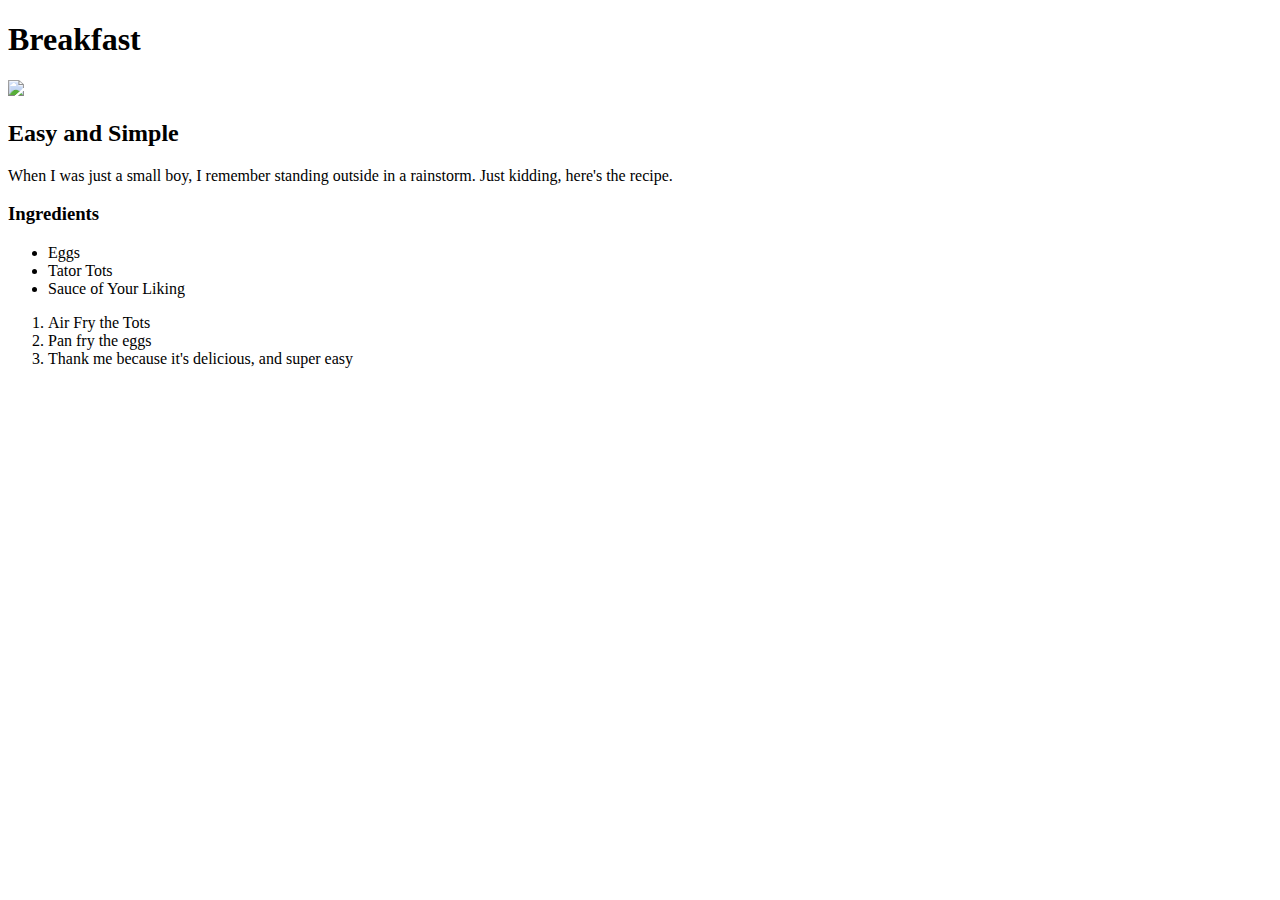
==== breakfast.html @ 27cd8772 "Add breakfast.html and eggrollbowl.html" ====
<!DOCTYPE html>
<html lang="en">
<head>
    <meta charset="UTF-8">
    <meta http-equiv="X-UA-Compatible" content="IE=edge">
    <meta name="viewport" content="width=device-width, initial-scale=1.0">
    <title>Breakfast</title>
</head>
<body>
    <h1>Breakfast</h1>
    <img src="https://sipandspice.com/wp-content/uploads/2020/08/SipandSpice-EggRollBowl-DSC02215.jpg">
    <h2>Easy and Simple</h2>
    <p>When I was just a small boy, I remember standing outside in a rainstorm. Just kidding, here's the recipe.</p>
    <h3>Ingredients</h3>
    <ul>
        <li>Eggs</li>
        <li>Tator Tots</li>
        <li>Sauce of Your Liking</li>
    </ul>
    <ol>
        <li>Air Fry the Tots</li>
        <li>Pan fry the eggs</li>
        <li>Thank me because it's delicious, and super easy</li>
    </ol>
</body>
</html>
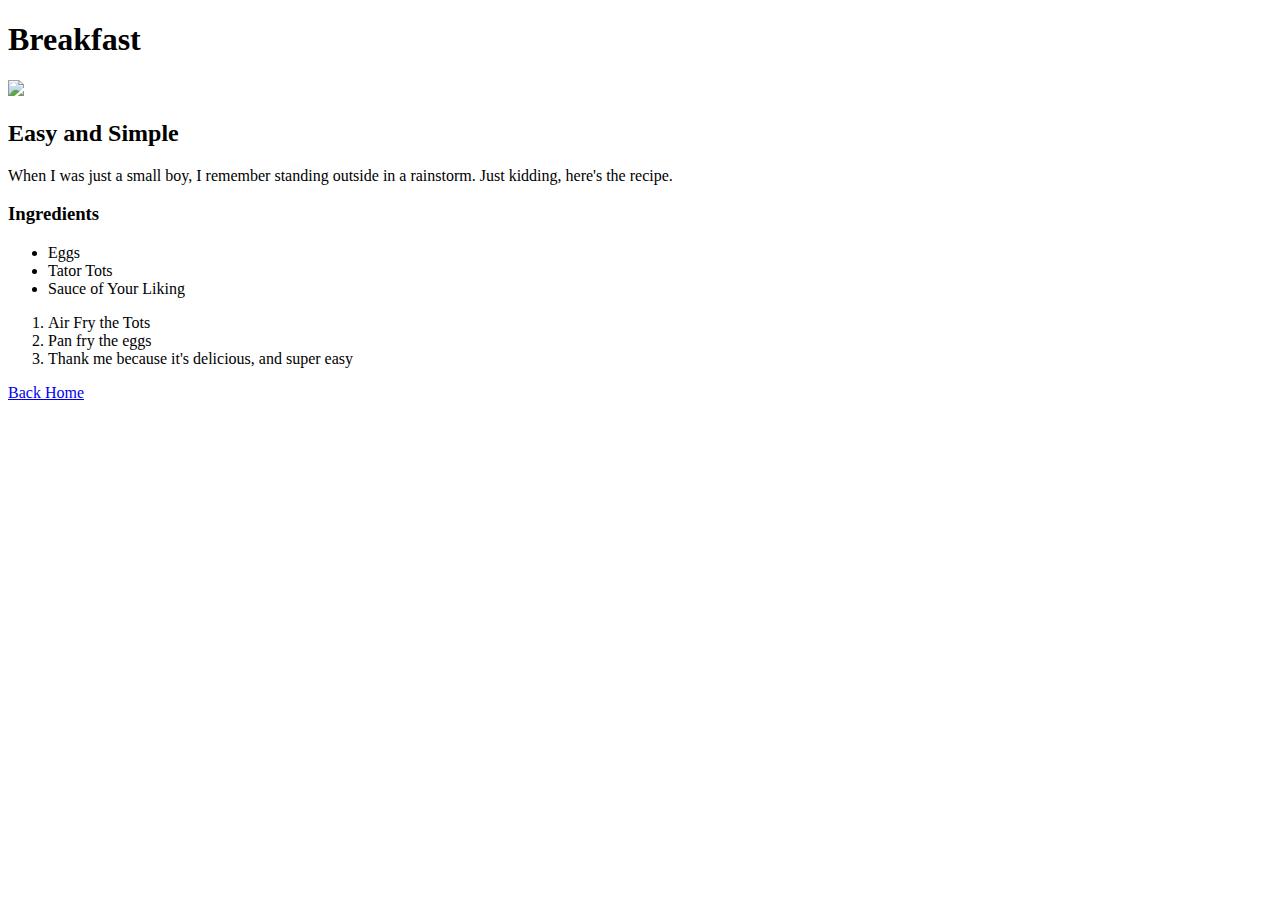
==== commit 430bc8af: "Add final touches" ====
--- a/breakfast.html
+++ b/breakfast.html
@@ -22,5 +22,6 @@
         <li>Pan fry the eggs</li>
         <li>Thank me because it's delicious, and super easy</li>
     </ol>
+    <a href="recipes/index.html">Back Home</a>
 </body>
 </html>